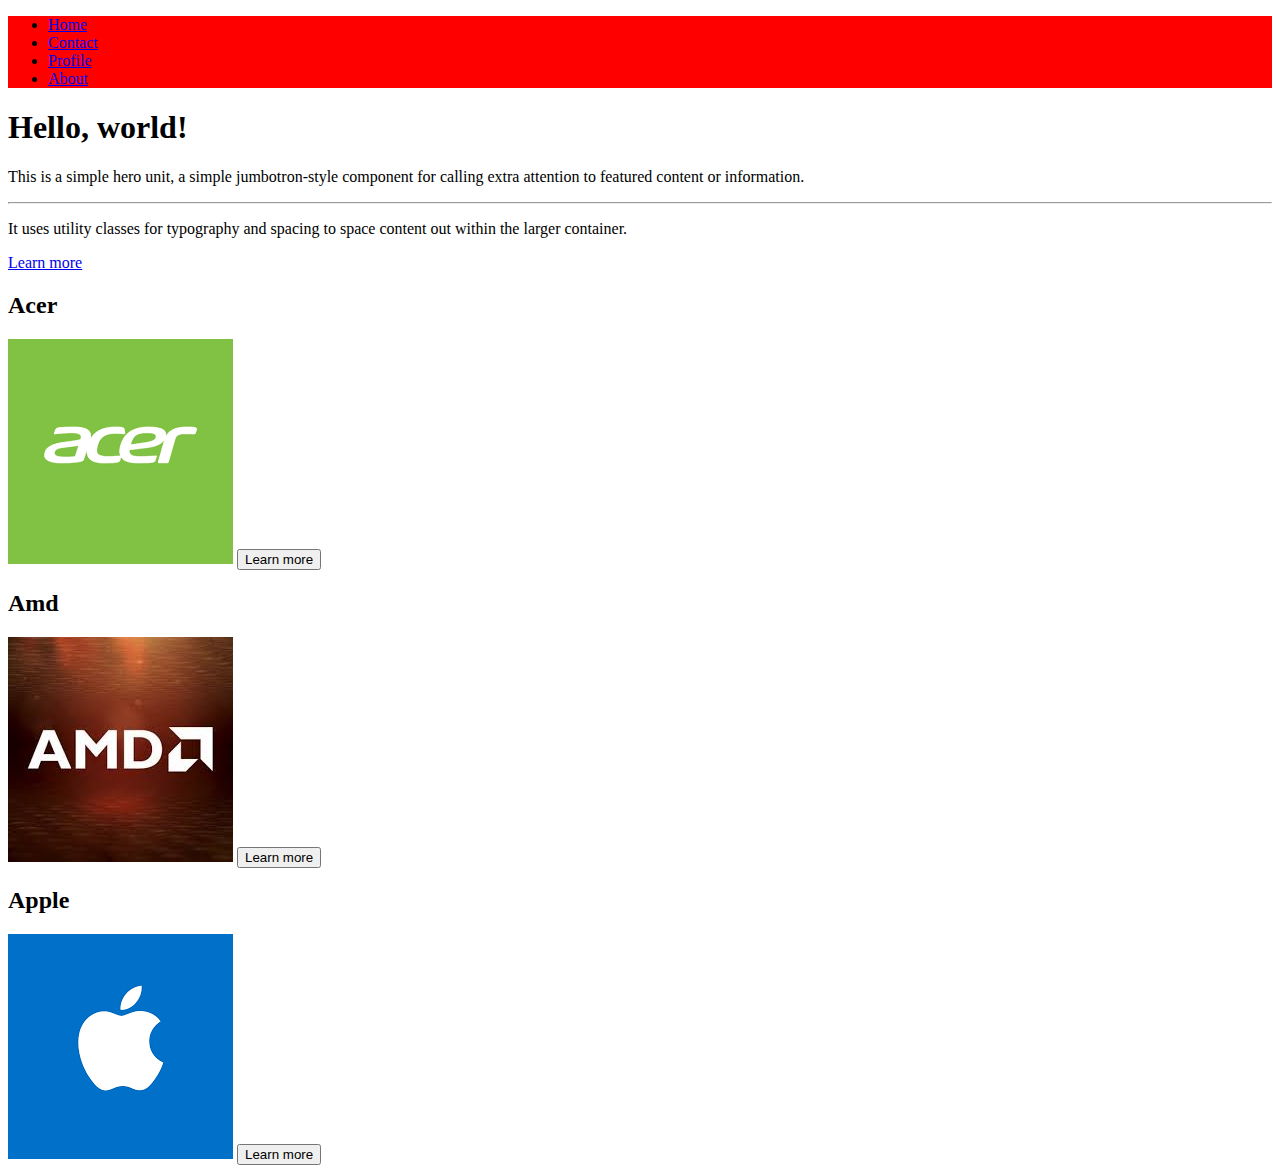
==== about.html @ 71430ccb "new commit" ====
<!DOCTYPE html>
<!-- html element starts here -->
<html>
	<!-- head element starts here -->
	<head>
		<meta name="viewport" content="width=divice-width, initial-scale=1.0">
		<!-- insert title of wesite here; it will display in the browser tab -->
		<title>Week 5 Exercise</title>
		<!-- font awsome v5 -->
		<link rel="stylesheet" href="https://use.fontawesome.com/releases/v5.5.0/css/all.css" integrity="sha384-B4dIYHKNBt8Bc12p+WXckhzcICo0wtJAoU8YZTY5qE0Id1GSseTk6S+L3BlXeVIU" crossorigin="anonymous">
		<meta charset="UTF-8">
		<!-- BOOTSTRAP CDN LINK -->
		<link rel="stylesheet" href="https://stackpath.bootstrapcdn.com/bootstrap/4.1.3/css/bootstrap.min.css" integrity="sha384-MCw98/SFnGE8fJT3GXwEOngsV7Zt27NXFoaoApmYm81iuXoPkFOJwJ8ERdknLPMO" crossorigin="anonymous">
		<!-- ANIMATE.CSS -->
		<link rel="stylesheet" href="css/animate.css">
		<!-- CSS link -->
		<link rel="stylesheet" href="css/main.css">
		
	<!-- head element ends here -->
	</head>
	<!-- body element starst here -->
	<body>
		<div class="container">
			<ul class="nav">
			  <li class="nav-item ml-auto">
			    <a class="nav-link" href="index.html">Home</a>
			  </li>
			  <li class="nav-item">
			    <a class="nav-link" href="contact.html">Contact</a>
			  </li>
			  <li class="nav-item">
			    <a class="nav-link" href="profile.html">Profile</a>
			  </li>
			  <li class="nav-item">
			    <a class="nav-link active" href="about.html">About</a>
			  </li>
			</ul>
			<div class="jumbotron">
			  <h1 class="display-4">Hello, world!</h1>
			  <p class="lead">This is a simple hero unit, a simple jumbotron-style component for calling extra attention to featured content or information.</p>
			  <hr class="my-4">
			  <p>It uses utility classes for typography and spacing to space content out within the larger container.</p>
			  <a class="btn btn-primary btn-lg" href="#" role="button">Learn more</a>
			</div>
			<div class="row text-center pb-5">
				<div class="col-12 col-md-4">
					<h2>Acer</h2>
					<img class="img-fluid" src="img/acer.jpg" alt="acer logo">
					<a href="https://www.acer.com/ac/en/US/content/home#_ga=2.33939814.69444052.1544311786-1710779282.1544311786" target="_blank"><button class="mx-auto d-block btn-primary my-5">Learn more</button></a>
				</div>
				<div class="col-12 col-md-4">
					<h2>Amd</h2>
					<img class="img-fluid" src="img/amd.jpg" alt="amd logo">
					<a href="https://www.amd.com/en" target="_blank"><button class="mx-auto d-block btn-primary my-5">Learn more</button></a>
				</div>
				<div class="col-12 col-md-4">
					<h2>Apple</h2>
					<img class="img-fluid" src="img/apple.jpg" alt="apple logo">
					<a href="https://www.apple.com/" target="_blank"><button class="mx-auto d-block btn-primary my-5">Learn more</button></a>
				</div>
			</div>
		</div>

		
		
		<!-- body element ends here -->
		<!-- SCRIPTS -->
		<script src="https://code.jquery.com/jquery-3.3.1.slim.min.js" integrity="sha384-q8i/X+965DzO0rT7abK41JStQIAqVgRVzpbzo5smXKp4YfRvH+8abtTE1Pi6jizo" crossorigin="anonymous"></script>
		<script src="https://cdnjs.cloudflare.com/ajax/libs/popper.js/1.14.3/umd/popper.min.js" integrity="sha384-ZMP7rVo3mIykV+2+9J3UJ46jBk0WLaUAdn689aCwoqbBJiSnjAK/l8WvCWPIPm49" crossorigin="anonymous"></script>
		<script src="https://stackpath.bootstrapcdn.com/bootstrap/4.1.3/js/bootstrap.min.js" integrity="sha384-ChfqqxuZUCnJSK3+MXmPNIyE6ZbWh2IMqE241rYiqJxyMiZ6OW/JmZQ5stwEULTy" crossorigin="anonymous"></script>
	</body>
<!-- html element ends here -->
</html>
---- css/main.css ----
ul.nav {
	background-color: red;
}
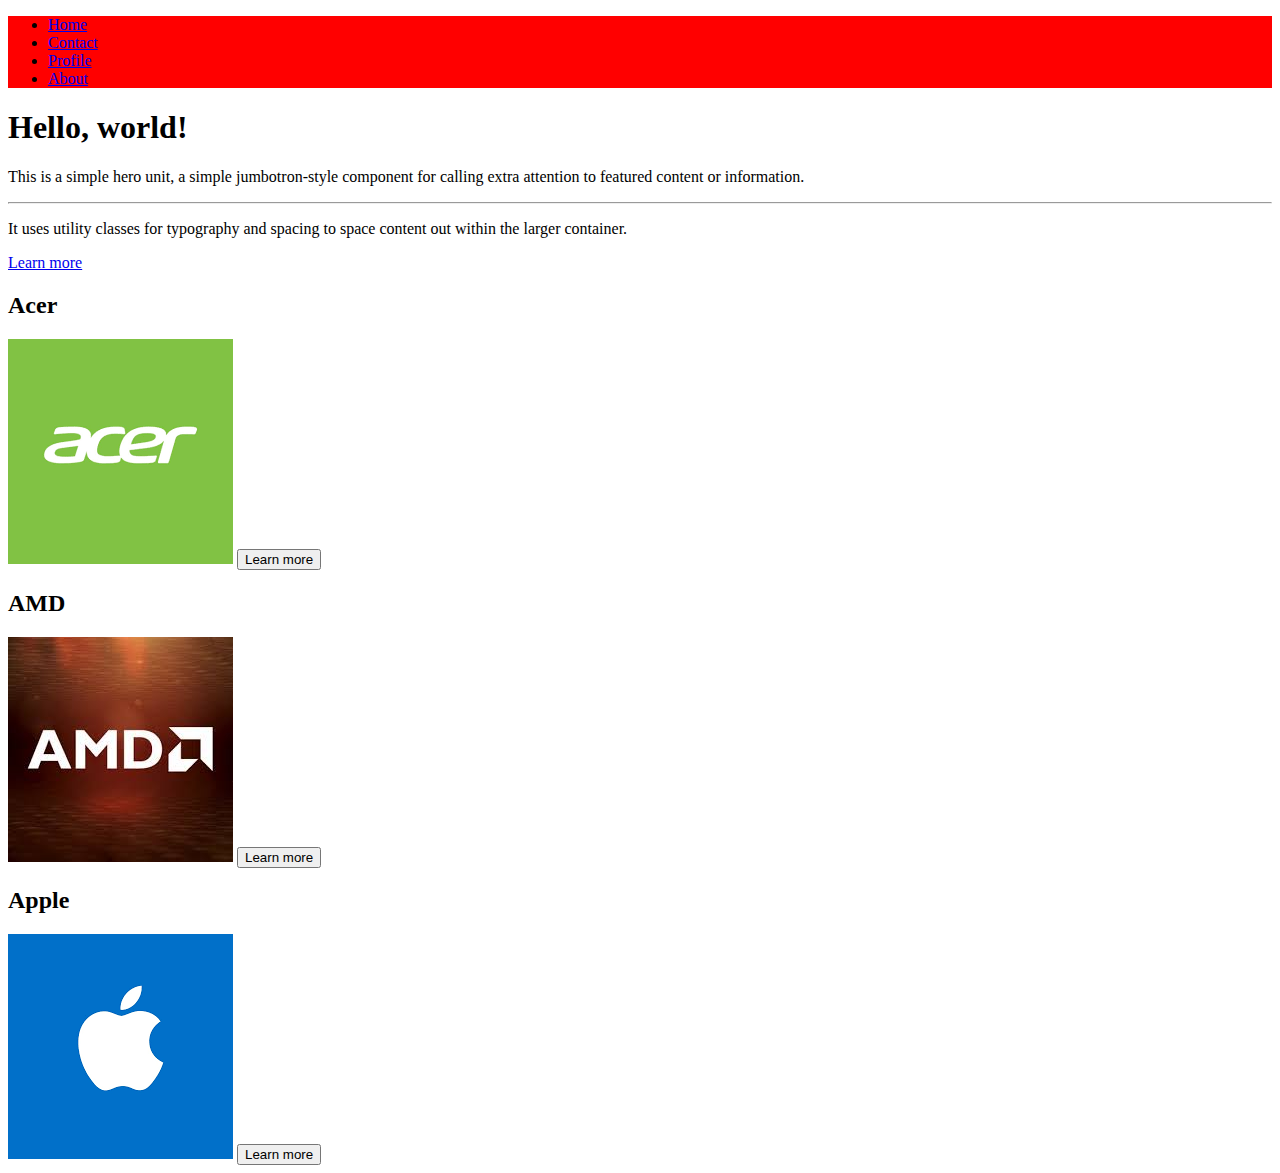
==== commit e3883c76: "new commit" ====
--- a/about.html
+++ b/about.html
@@ -49,7 +49,7 @@
 					<a href="https://www.acer.com/ac/en/US/content/home#_ga=2.33939814.69444052.1544311786-1710779282.1544311786" target="_blank"><button class="mx-auto d-block btn-primary my-5">Learn more</button></a>
 				</div>
 				<div class="col-12 col-md-4">
-					<h2>Amd</h2>
+					<h2>AMD</h2>
 					<img class="img-fluid" src="img/amd.jpg" alt="amd logo">
 					<a href="https://www.amd.com/en" target="_blank"><button class="mx-auto d-block btn-primary my-5">Learn more</button></a>
 				</div>
